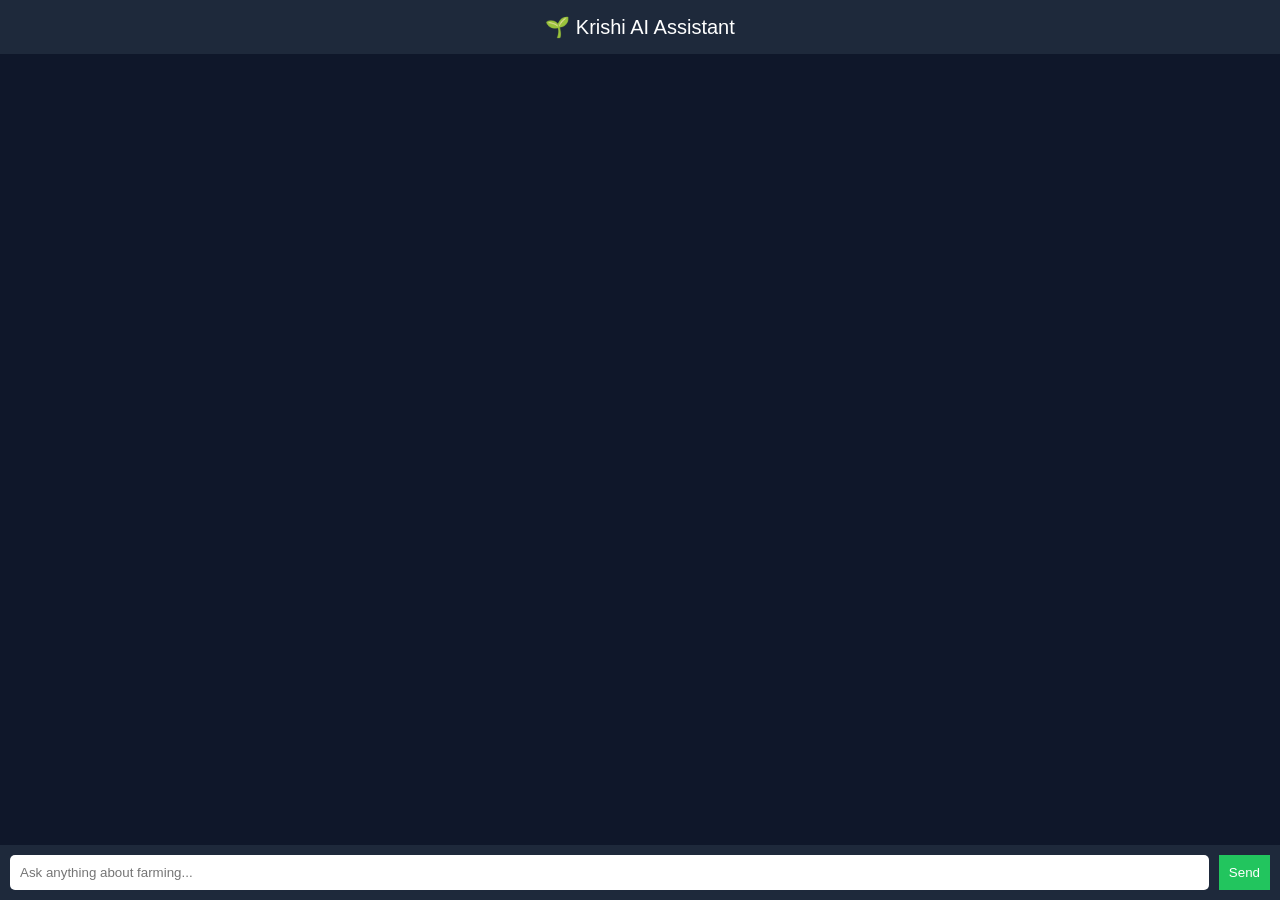
==== chat.html @ a6600f34 "Add initial chat interface for Krishi AI Assistant" ====
<!DOCTYPE html>
<html lang="en">
<head>
<meta charset="UTF-8">
<meta name="viewport" content="width=device-width, initial-scale=1.0">
<title>Krishi AI Chat</title>

<style>
body{
margin:0;
font-family:sans-serif;
background:#0f172a;
color:white;
display:flex;
flex-direction:column;
height:100vh;
}

header{
padding:15px;
background:#1e293b;
text-align:center;
font-size:20px;
}

#chat-box{
flex:1;
overflow-y:auto;
padding:15px;
}

.msg{
margin:10px 0;
padding:10px;
border-radius:10px;
max-width:70%;
}

.user{background:#22c55e;align-self:flex-end;}
.bot{background:#334155;}

#input-area{
display:flex;
padding:10px;
background:#1e293b;
}

input{
flex:1;
padding:10px;
border:none;
border-radius:5px;
}

button{
margin-left:10px;
padding:10px;
background:#22c55e;
border:none;
color:white;
cursor:pointer;
}
</style>
</head>

<body>

<header>🌱 Krishi AI Assistant</header>

<div id="chat-box"></div>

<div id="input-area">
<input id="input" placeholder="Ask anything about farming...">
<button onclick="send()">Send</button>
</div>

<script>

function addMsg(text,type){
let div=document.createElement("div");
div.className="msg "+type;
div.innerText=text;
document.getElementById("chat-box").appendChild(div);
}

// ⚡ FAKE AI (abhi)
function send(){
let input=document.getElementById("input");
let msg=input.value;

addMsg(msg,"user");

// temporary reply
addMsg("Thinking...","bot");

// 👉 YAHAN BAAD ME REAL API LAGEGI
setTimeout(()=>{
document.querySelectorAll(".bot").pop?.remove;

document.querySelector("#chat-box").lastChild.innerText =
"AI answer: "+msg+" (real AI connect karne par yahan real answer aayega)";
},1000);

input.value="";
}

</script>

</body>
</html>
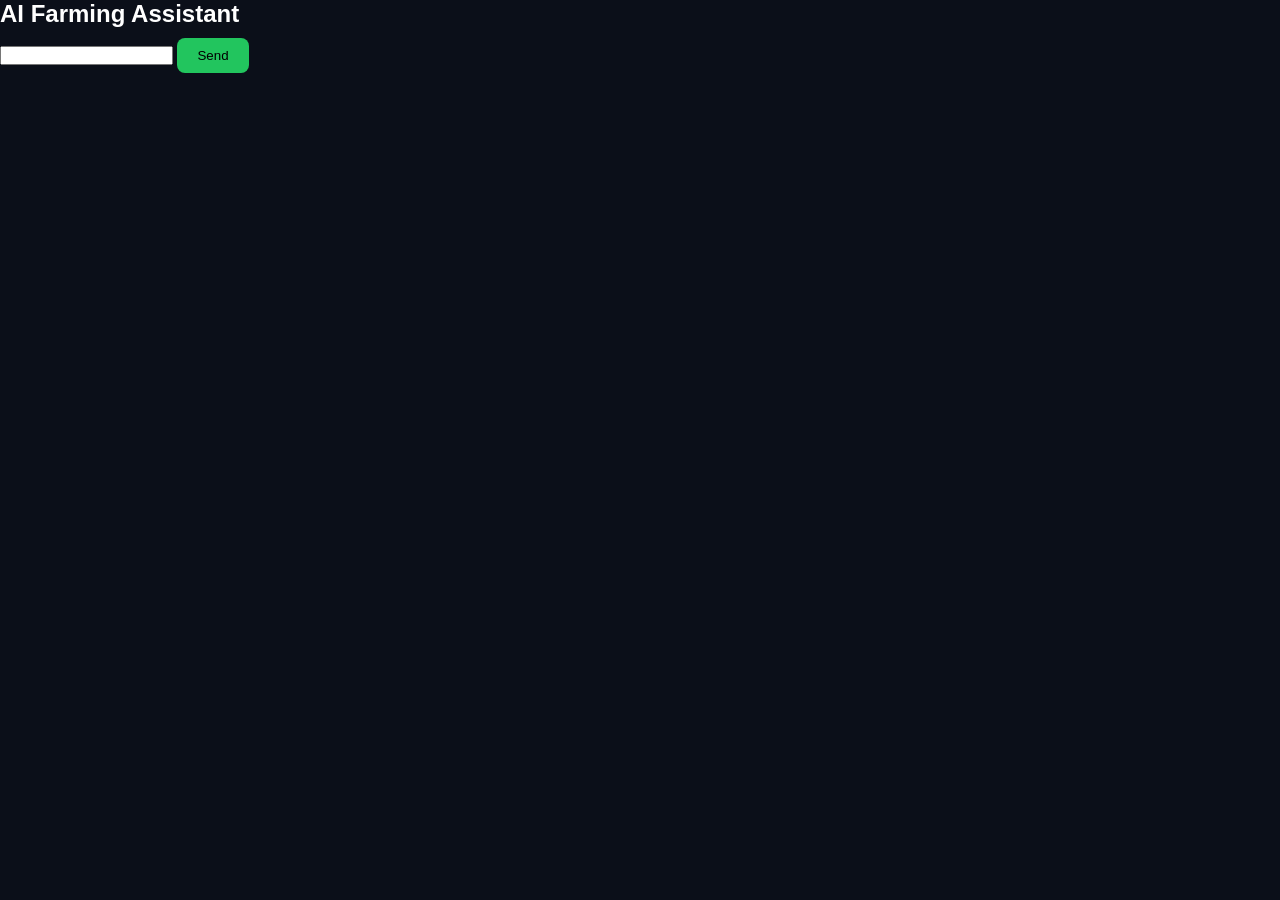
==== commit e5e3925f: "Refactor chat.html for AI Assistant interface" ====
--- a/chat.html
+++ b/chat.html
@@ -1,109 +1,36 @@
 <!DOCTYPE html>
-<html lang="en">
+<html>
 <head>
-<meta charset="UTF-8">
-<meta name="viewport" content="width=device-width, initial-scale=1.0">
-<title>Krishi AI Chat</title>
-
-<style>
-body{
-margin:0;
-font-family:sans-serif;
-background:#0f172a;
-color:white;
-display:flex;
-flex-direction:column;
-height:100vh;
-}
-
-header{
-padding:15px;
-background:#1e293b;
-text-align:center;
-font-size:20px;
-}
-
-#chat-box{
-flex:1;
-overflow-y:auto;
-padding:15px;
-}
-
-.msg{
-margin:10px 0;
-padding:10px;
-border-radius:10px;
-max-width:70%;
-}
-
-.user{background:#22c55e;align-self:flex-end;}
-.bot{background:#334155;}
-
-#input-area{
-display:flex;
-padding:10px;
-background:#1e293b;
-}
-
-input{
-flex:1;
-padding:10px;
-border:none;
-border-radius:5px;
-}
-
-button{
-margin-left:10px;
-padding:10px;
-background:#22c55e;
-border:none;
-color:white;
-cursor:pointer;
-}
-</style>
+<title>AI Assistant</title>
+<link rel="stylesheet" href="style.css">
 </head>
-
 <body>
 
-<header>🌱 Krishi AI Assistant</header>
+<div class="chat-page">
+  <h2>AI Farming Assistant</h2>
 
-<div id="chat-box"></div>
+  <div id="chatBox"></div>
 
-<div id="input-area">
-<input id="input" placeholder="Ask anything about farming...">
-<button onclick="send()">Send</button>
+  <input id="msg">
+  <button onclick="sendMsg()">Send</button>
 </div>
 
 <script>
+async function sendMsg(){
 
-function addMsg(text,type){
-let div=document.createElement("div");
-div.className="msg "+type;
-div.innerText=text;
-document.getElementById("chat-box").appendChild(div);
+  let msg = document.getElementById("msg").value;
+
+  let res = await fetch("http://127.0.0.1:5000/chat",{
+    method:"POST",
+    headers:{"Content-Type":"application/json"},
+    body:JSON.stringify({message:msg})
+  });
+
+  let data = await res.json();
+
+  document.getElementById("chatBox").innerHTML +=
+  `<p>🧑 ${msg}</p><p>🤖 ${data.reply}</p>`;
 }
-
-// ⚡ FAKE AI (abhi)
-function send(){
-let input=document.getElementById("input");
-let msg=input.value;
-
-addMsg(msg,"user");
-
-// temporary reply
-addMsg("Thinking...","bot");
-
-// 👉 YAHAN BAAD ME REAL API LAGEGI
-setTimeout(()=>{
-document.querySelectorAll(".bot").pop?.remove;
-
-document.querySelector("#chat-box").lastChild.innerText =
-"AI answer: "+msg+" (real AI connect karne par yahan real answer aayega)";
-},1000);
-
-input.value="";
-}
-
 </script>
 
 </body>
--- a/style.css
+++ b/style.css
@@ -0,0 +1,117 @@
+*{
+  margin:0;
+  padding:0;
+  box-sizing:border-box;
+  font-family:sans-serif;
+}
+
+body{
+  background:#0b0f19;
+  color:white;
+}
+
+/* NAV */
+nav{
+  display:flex;
+  justify-content:space-between;
+  padding:20px;
+  position:fixed;
+  width:100%;
+  background:rgba(0,0,0,0.6);
+}
+
+/* PARALLAX */
+.parallax{
+  height:100vh;
+  background:url("https://images.unsplash.com/photo-1464226184884-fa280b87c399") center/cover fixed;
+  display:flex;
+  justify-content:center;
+  align-items:center;
+  position:relative;
+}
+
+.overlay{
+  position:absolute;
+  width:100%;
+  height:100%;
+  background:rgba(0,0,0,0.6);
+}
+
+.hero{
+  position:relative;
+  text-align:center;
+}
+
+.hero h1{
+  font-size:60px;
+  color:#22c55e;
+}
+
+/* BUTTON */
+button{
+  padding:10px 20px;
+  background:#22c55e;
+  border:none;
+  border-radius:8px;
+  margin-top:10px;
+}
+
+/* FEATURES */
+.features{
+  display:grid;
+  grid-template-columns:repeat(auto-fit,minmax(200px,1fr));
+  gap:20px;
+  padding:50px;
+}
+
+.card{
+  padding:25px;
+  background:rgba(255,255,255,0.05);
+  border-radius:12px;
+  text-align:center;
+}
+
+/* WEATHER */
+.weather{
+  text-align:center;
+  padding:40px;
+}
+
+/* UPLOAD */
+.upload{
+  text-align:center;
+  padding:40px;
+}
+
+/* DASHBOARD */
+.dashboard{
+  padding:50px;
+  text-align:center;
+}
+
+.dash-grid{
+  display:grid;
+  grid-template-columns:repeat(auto-fit,minmax(220px,1fr));
+  gap:20px;
+  margin-top:30px;
+}
+
+.dash-card{
+  background:linear-gradient(135deg,#22c55e,#16a34a);
+  padding:30px;
+  border-radius:15px;
+  transition:0.3s;
+}
+
+.dash-card:hover{
+  transform:scale(1.05);
+}
+
+.dash-card h3{
+  margin-bottom:10px;
+}
+
+.dash-card p{
+  font-size:30px;
+  font-weight:bold;
+}
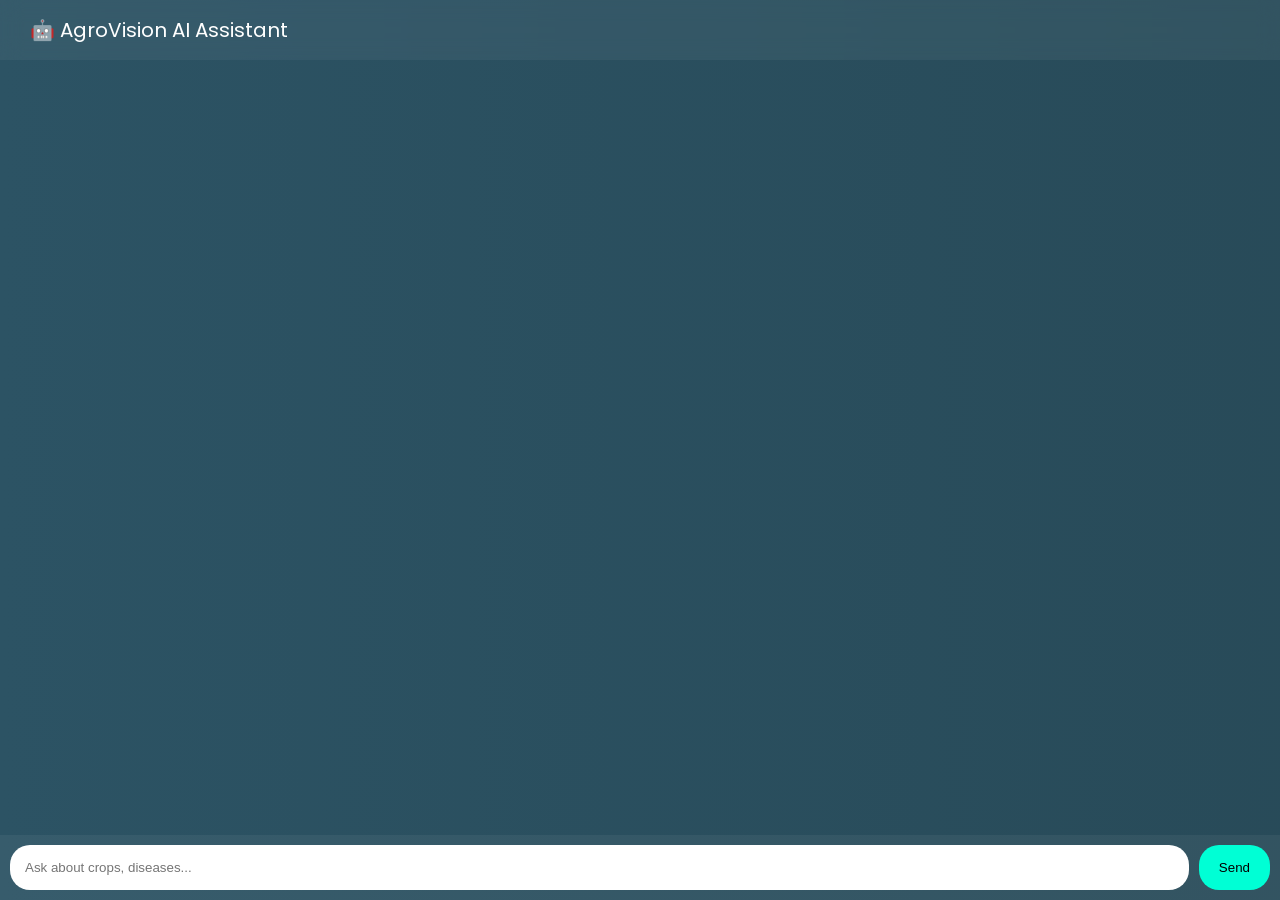
==== commit 62f3eaf2: "Update chat.html" ====
--- a/chat.html
+++ b/chat.html
@@ -1,36 +1,180 @@
 <!DOCTYPE html>
-<html>
+<html lang="en">
 <head>
-<title>AI Assistant</title>
-<link rel="stylesheet" href="style.css">
+<meta charset="UTF-8">
+<title>AgroVision AI Chat</title>
+
+<link href="https://fonts.googleapis.com/css2?family=Poppins:wght@300;500;700&display=swap" rel="stylesheet">
+
+<style>
+
+/* BODY */
+body {
+  margin: 0;
+  font-family: 'Poppins', sans-serif;
+  background: linear-gradient(270deg,#0f2027,#203a43,#2c5364);
+  background-size: 600% 600%;
+  animation: bgMove 12s ease infinite;
+  color: white;
+  display: flex;
+  flex-direction: column;
+  height: 100vh;
+}
+
+/* BG ANIMATION */
+@keyframes bgMove {
+  0% {background-position: 0%}
+  50% {background-position: 100%}
+  100% {background-position: 0%}
+}
+
+/* HEADER */
+header {
+  padding: 15px 30px;
+  background: rgba(255,255,255,0.05);
+  backdrop-filter: blur(10px);
+  font-size: 20px;
+}
+
+/* CHAT AREA */
+.chat-container {
+  flex: 1;
+  overflow-y: auto;
+  padding: 20px;
+}
+
+/* MESSAGE */
+.message {
+  max-width: 60%;
+  margin: 10px;
+  padding: 15px;
+  border-radius: 15px;
+  animation: fadeIn 0.5s ease;
+}
+
+/* USER */
+.user {
+  background: #00ffd5;
+  color: black;
+  margin-left: auto;
+}
+
+/* AI */
+.ai {
+  background: rgba(255,255,255,0.1);
+}
+
+/* INPUT */
+.input-area {
+  display: flex;
+  padding: 10px;
+  background: rgba(255,255,255,0.05);
+}
+
+input {
+  flex: 1;
+  padding: 15px;
+  border-radius: 20px;
+  border: none;
+}
+
+button {
+  padding: 10px 20px;
+  margin-left: 10px;
+  border-radius: 20px;
+  border: none;
+  background: #00ffd5;
+  cursor: pointer;
+}
+
+/* ANIMATION */
+@keyframes fadeIn {
+  from {opacity: 0; transform: translateY(20px);}
+  to {opacity: 1;}
+}
+
+</style>
 </head>
+
 <body>
 
-<div class="chat-page">
-  <h2>AI Farming Assistant</h2>
+<header>
+  🤖 AgroVision AI Assistant
+</header>
 
-  <div id="chatBox"></div>
+<div class="chat-container" id="chat"></div>
 
-  <input id="msg">
-  <button onclick="sendMsg()">Send</button>
+<div class="input-area">
+  <input id="userInput" placeholder="Ask about crops, diseases..." />
+  <button onclick="sendMessage()">Send</button>
 </div>
 
 <script>
-async function sendMsg(){
 
-  let msg = document.getElementById("msg").value;
+// ================= SEND MESSAGE =================
+function sendMessage() {
+  let input = document.getElementById("userInput");
+  let text = input.value;
 
-  let res = await fetch("http://127.0.0.1:5000/chat",{
-    method:"POST",
-    headers:{"Content-Type":"application/json"},
-    body:JSON.stringify({message:msg})
-  });
+  if (!text) return;
 
-  let data = await res.json();
+  addMessage(text, "user");
+  input.value = "";
 
-  document.getElementById("chatBox").innerHTML +=
-  `<p>🧑 ${msg}</p><p>🤖 ${data.reply}</p>`;
+  setTimeout(() => {
+    fakeAI(text);
+  }, 500);
 }
+
+// ================= ADD MESSAGE =================
+function addMessage(text, type) {
+  let chat = document.getElementById("chat");
+
+  let msg = document.createElement("div");
+  msg.className = "message " + type;
+  msg.innerText = text;
+
+  chat.appendChild(msg);
+  chat.scrollTop = chat.scrollHeight;
+}
+
+// ================= FAKE AI =================
+function fakeAI(text) {
+  let response = "AI: ";
+
+  if (text.toLowerCase().includes("disease")) {
+    response += "Crop disease detected may require pesticide.";
+  } else if (text.toLowerCase().includes("weather")) {
+    response += "Weather seems good for farming.";
+  } else {
+    response += "Use proper irrigation and monitor crop health.";
+  }
+
+  typeEffect(response);
+}
+
+// ================= TYPING EFFECT =================
+function typeEffect(text) {
+  let chat = document.getElementById("chat");
+
+  let msg = document.createElement("div");
+  msg.className = "message ai";
+  chat.appendChild(msg);
+
+  let i = 0;
+
+  function typing() {
+    if (i < text.length) {
+      msg.innerHTML += text.charAt(i);
+      i++;
+      setTimeout(typing, 20);
+      chat.scrollTop = chat.scrollHeight;
+    }
+  }
+
+  typing();
+}
+
 </script>
 
 </body>
